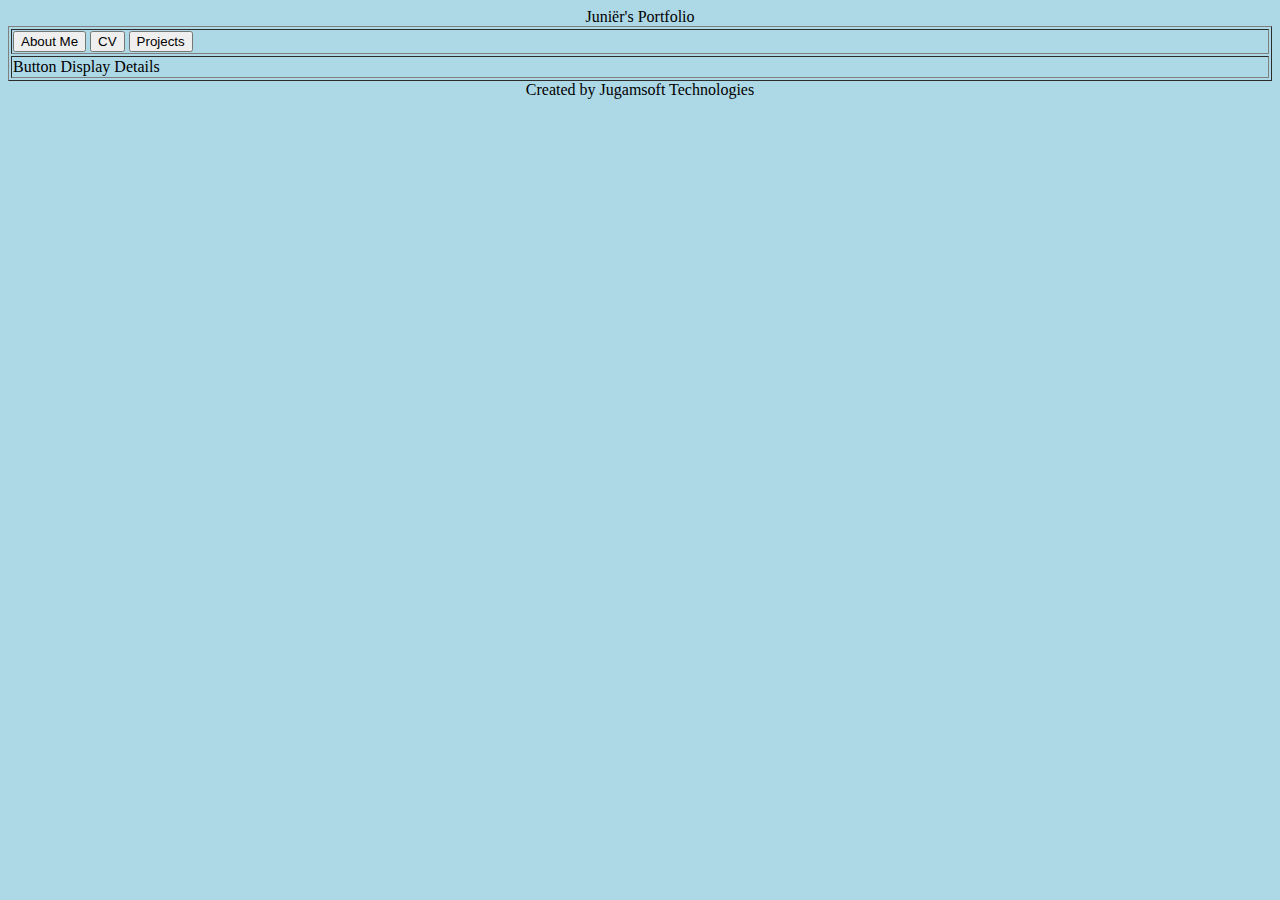
==== portfolio-structure.html @ 2556d3be "fixed css linking and added body background color" ====
<!DOCTYPE html>
<html lang="en">
<head>
    <meta charset="UTF-8">
    <meta name="viewport" content="width=device-width, initial-scale=1.0">
    <title>Juniër's Portfolio</title>
    <link rel="stylesheet" href="portfolio-style.css">
</head>
<body>
    <header>
        <center>Juniër's Portfolio</center>
    </header>

    <script src="portfolio-behaviour.js"></script>

    <table border="1" align="center" width="100%">
        <tr>
            <td>
                <Button id="btnAbout">About Me</Button>
                <Button id="btnCV">CV</Button>
                <Button id="btnProjects">Projects</Button>
            </td>
        </tr>
        <tr>
            <td>Button Display Details</td>
        </tr>
    </table>

    <footer>
        <center>Created by Jugamsoft Technologies</center>
    </footer>
</body>
</html>
---- portfolio-style.css ----
body {
    background-color:lightblue;
}
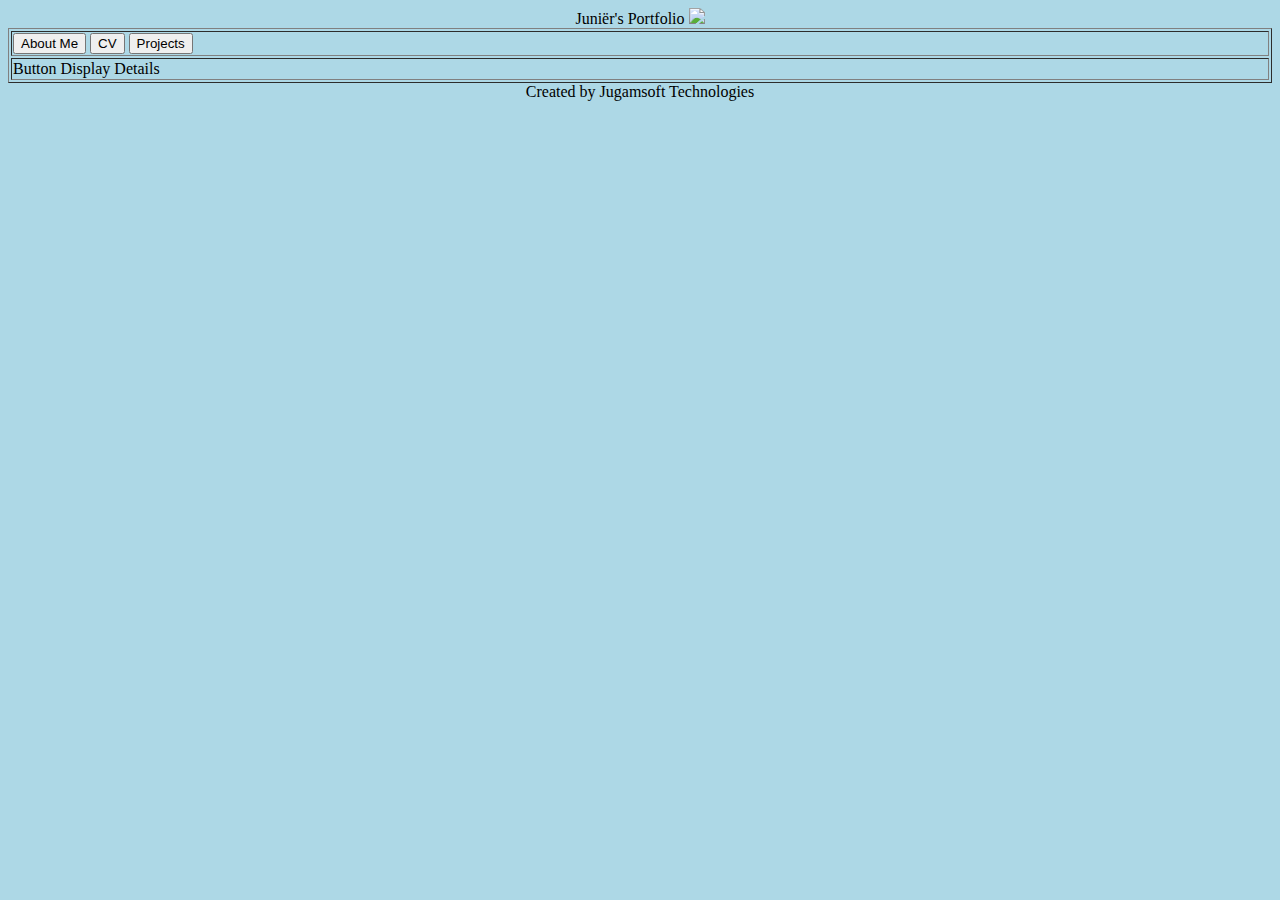
==== commit a8908207: "added an static folder and added my profile pic in it" ====
--- a/portfolio-structure.html
+++ b/portfolio-structure.html
@@ -8,7 +8,11 @@
 </head>
 <body>
     <header>
-        <center>Juniër's Portfolio</center>
+        <center>
+            Juniër's Portfolio 
+            <img src="#">
+        </center>
+        
     </header>
 
     <script src="portfolio-behaviour.js"></script>
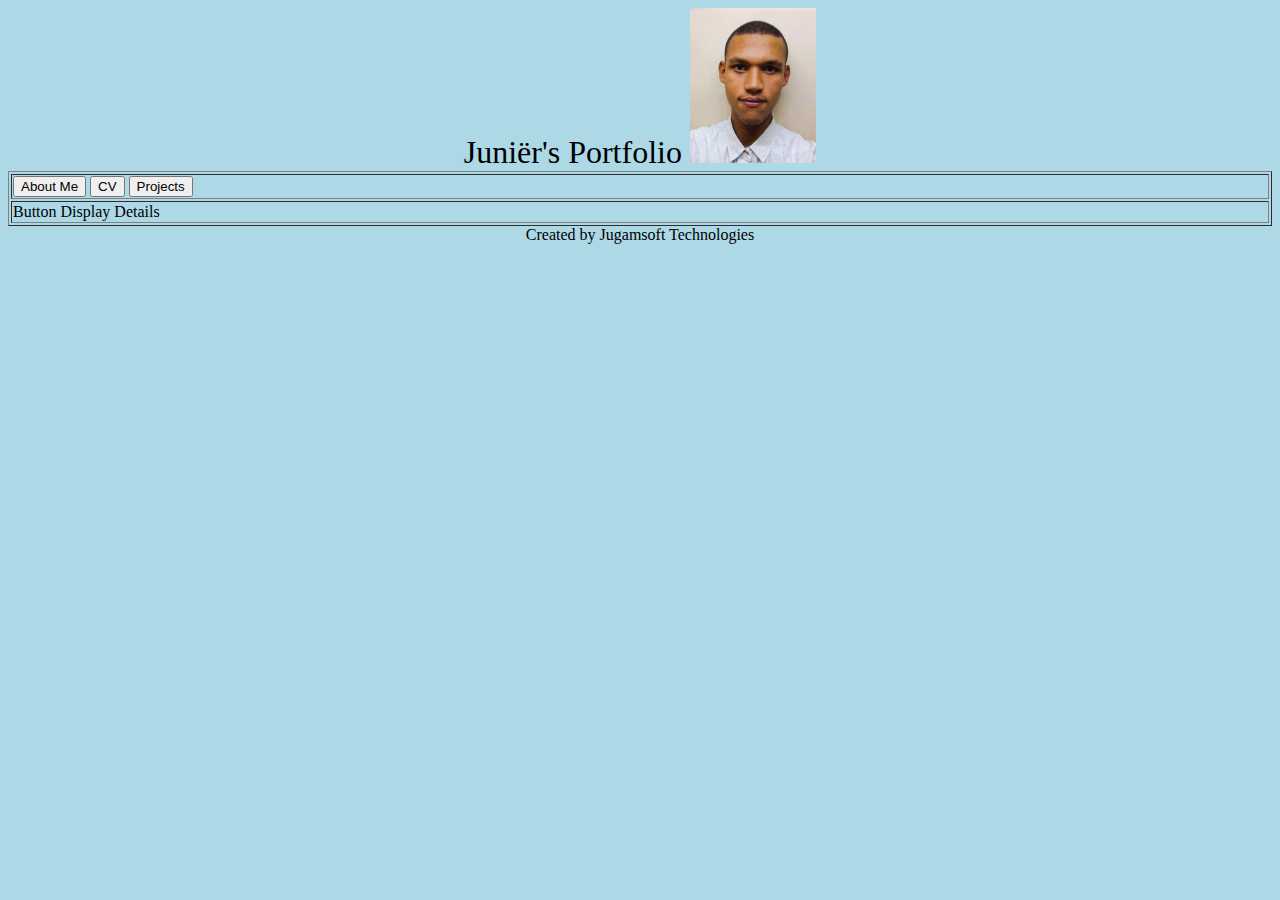
==== commit 41aad783: "updated image name" ====
--- a/portfolio-structure.html
+++ b/portfolio-structure.html
@@ -10,7 +10,7 @@
     <header>
         <center>
             Juniër's Portfolio 
-            <img src="#">
+            <img width="10%" height="10%" src="static/profilePic.jpg">
         </center>
         
     </header>
--- a/portfolio-style.css
+++ b/portfolio-style.css
@@ -1,3 +1,9 @@
+header{
+    font-size: xx-large;
+    vertical-align: middle;
+}
+
 body {
     background-color:lightblue;
-}+}
+
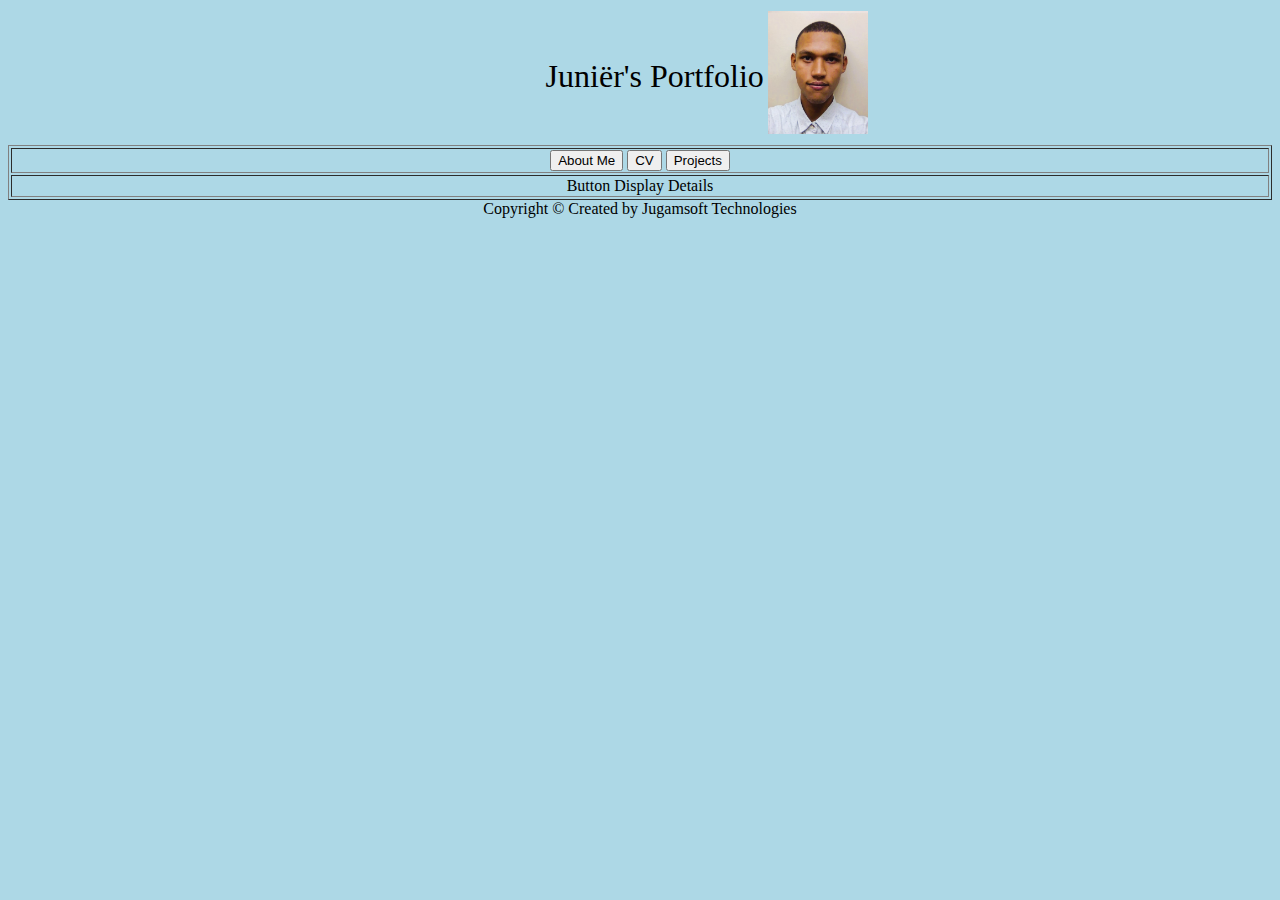
==== commit bea9c0ef: "fixed alignment and header text and image alignment" ====
--- a/portfolio-structure.html
+++ b/portfolio-structure.html
@@ -8,30 +8,31 @@
 </head>
 <body>
     <header>
-        <center>
-            Juniër's Portfolio 
-            <img width="10%" height="10%" src="static/profilePic.jpg">
-        </center>
-        
+        <table align="center" border="0">
+            <tr>
+                <td width="60%" align="right">Juniër's Portfolio </td>
+                <td width="40%" align="left"><img width="20%" src="static/profilePic.jpg"></td>
+            </tr>
+        </table>        
     </header>
 
     <script src="portfolio-behaviour.js"></script>
 
     <table border="1" align="center" width="100%">
         <tr>
-            <td>
+            <td align="center">
                 <Button id="btnAbout">About Me</Button>
                 <Button id="btnCV">CV</Button>
                 <Button id="btnProjects">Projects</Button>
             </td>
         </tr>
         <tr>
-            <td>Button Display Details</td>
+            <td align="center">Button Display Details</td>
         </tr>
     </table>
 
     <footer>
-        <center>Created by Jugamsoft Technologies</center>
+        <center>Copyright &copy; Created by Jugamsoft Technologies</center>
     </footer>
 </body>
 </html>--- a/portfolio-style.css
+++ b/portfolio-style.css
@@ -1,6 +1,5 @@
 header{
     font-size: xx-large;
-    vertical-align: middle;
 }
 
 body {
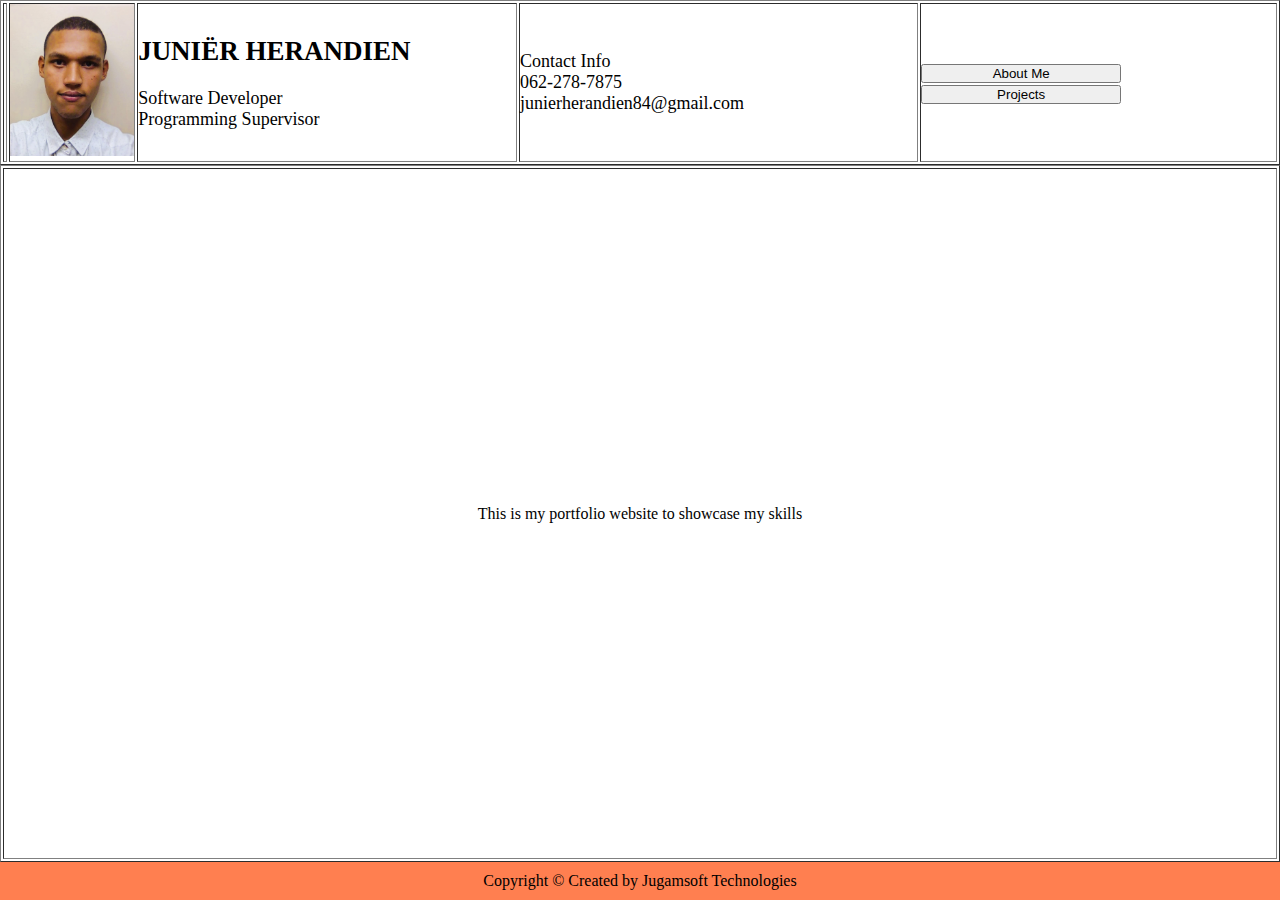
==== commit ca582daf: "added contact details" ====
--- a/portfolio-structure.html
+++ b/portfolio-structure.html
@@ -7,32 +7,48 @@
     <link rel="stylesheet" href="portfolio-style.css">
 </head>
 <body>
-    <header>
-        <table align="center" border="0">
+        <header>
+            <table border="1" width="100%">
+                <tr>
+                    
+                    <td>
+                        <td width="10%">
+                            <img src="static/profilePic.jpg">
+                        </td>
+                        <td width="30%">
+                            <h2>JUNIËR HERANDIEN</h2><br>
+                            Software Developer<br>
+                            Programming Supervisor
+                        </td>                           
+                    </td>
+                    <td>
+                        Contact Info<br>
+                        062-278-7875<br>
+                        junierherandien84@gmail.com
+                    </td>
+                    <td>
+                        <button id="btnAbout">About Me</button><br>
+                        <button id="btnProjects">Projects</button>
+                    </td>
+                </tr>    
+            </table>    
+        </header>
+
+        <table border="1" align="center" width="100%" height="100%">
+            
             <tr>
-                <td width="60%" align="right">Juniër's Portfolio </td>
-                <td width="40%" align="left"><img width="20%" src="static/profilePic.jpg"></td>
+                <td align="center">
+                    <Label id="bodyText">
+                        This is my portfolio website to showcase my skills
+                    </Label>
+                </td>
             </tr>
-        </table>        
-    </header>
+        </table>
 
+        <footer>
+            <center>Copyright &copy; Created by Jugamsoft Technologies</center>
+        </footer>
+    
     <script src="portfolio-behaviour.js"></script>
-
-    <table border="1" align="center" width="100%">
-        <tr>
-            <td align="center">
-                <Button id="btnAbout">About Me</Button>
-                <Button id="btnCV">CV</Button>
-                <Button id="btnProjects">Projects</Button>
-            </td>
-        </tr>
-        <tr>
-            <td align="center">Button Display Details</td>
-        </tr>
-    </table>
-
-    <footer>
-        <center>Copyright &copy; Created by Jugamsoft Technologies</center>
-    </footer>
 </body>
 </html>--- a/portfolio-style.css
+++ b/portfolio-style.css
@@ -1,8 +1,36 @@
-header{
-    font-size: xx-large;
+/* Clear all formatting from controls beforehand (*means everything) */
+* {
+    margin: 0;
+    padding: 0;
+    box-sizing: border-box;
 }
 
-body {
-    background-color:lightblue;
+/*Ensure html and body takes up full screen size */
+html, body{
+    height: 100%;
 }
 
+header{
+    font-size: large;
+}
+
+body{
+    display: flex;
+    flex-direction: column;
+}
+
+footer{
+    background-color: coral;
+    padding: 10px 0;
+    margin-top: auto;
+    bottom: 0;
+}
+
+img{
+    width: 100%;
+}
+
+button{
+    vertical-align: middle;
+    width: 200px;
+}
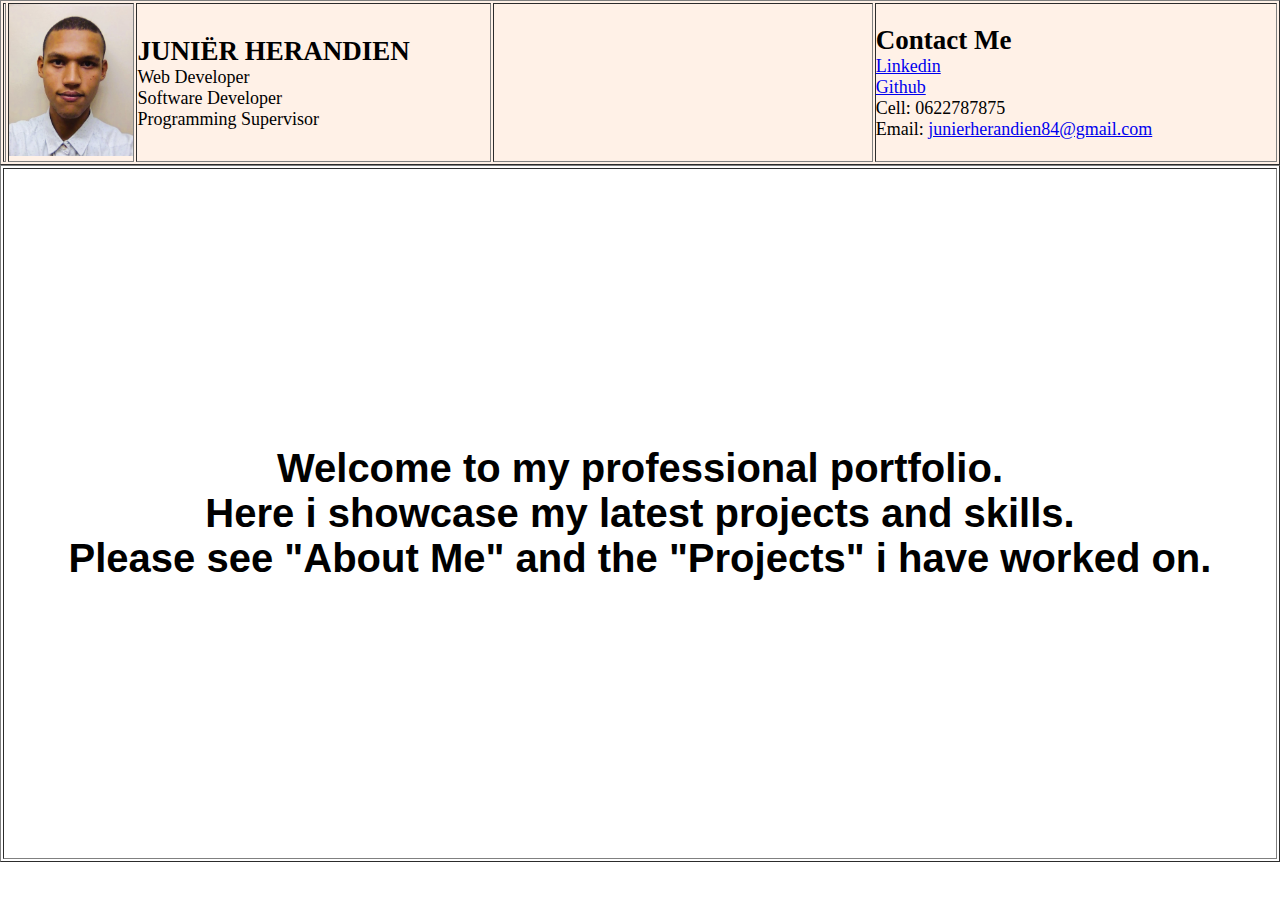
==== commit 52a5c455: "added welcome button and animations" ====
--- a/portfolio-structure.html
+++ b/portfolio-structure.html
@@ -15,21 +15,26 @@
                         <td width="10%">
                             <img src="static/profilePic.jpg">
                         </td>
-                        <td width="30%">
-                            <h2>JUNIËR HERANDIEN</h2><br>
-                            Software Developer<br>
+                        <td width="28%">
+                            <h2>JUNIËR HERANDIEN</h2>
+                            Web Developer<br>
+                            Software Developer<br>                            
                             Programming Supervisor
                         </td>                           
                     </td>
-                    <td>
-                        Contact Info<br>
-                        062-278-7875<br>
-                        junierherandien84@gmail.com
+                    <td width="30%" align="center">
+                        <button id="btnAbout">About Me</button><br><br>
+                        <button id="btnProjects">Projects</button>
                     </td>
                     <td>
-                        <button id="btnAbout">About Me</button><br>
-                        <button id="btnProjects">Projects</button>
+                        <h2>Contact Me</h2>
+                        <a href="#">Linkedin</a><br> 
+                        <a href="#">Github</a><br>
+                        Cell: 0622787875<br>
+                        Email: <a href="mailto: junierherandien84@gmail.com">junierherandien84@gmail.com</a>
+                        
                     </td>
+                    
                 </tr>    
             </table>    
         </header>
@@ -39,7 +44,10 @@
             <tr>
                 <td align="center">
                     <Label id="bodyText">
-                        This is my portfolio website to showcase my skills
+                        <h1>Welcome to my professional portfolio.<br>
+                            Here i showcase my latest projects and skills.<br>
+                            Please see "About Me" and the "Projects" i have worked on.
+                        </h1>
                     </Label>
                 </td>
             </tr>
--- a/portfolio-style.css
+++ b/portfolio-style.css
@@ -11,7 +11,20 @@
 }
 
 header{
+    background-color: rgba(255, 239, 228, 0.881);
     font-size: large;
+    animation: fadeIn 1s ease-out;
+}
+
+@keyframes fadeIn {
+    0% {
+        opacity: 0;
+        transform: translateY(-20px);
+    }
+    100% {
+        opacity: 1;
+        transform: translateY(0);
+    }
 }
 
 body{
@@ -24,13 +37,67 @@
     padding: 10px 0;
     margin-top: auto;
     bottom: 0;
+    opacity: 0; /* Initially hidden */
+    animation: fadeInFooter 1s ease-out forwards;
 }
+
+@keyframes fadeInFooter {
+    0% {
+        opacity: 0;
+    }
+    100% {
+        opacity: 1;
+    }
+}
+
 
 img{
     width: 100%;
 }
 
-button{
+button {
     vertical-align: middle;
     width: 200px;
+    height: 50px;
+    background-color: rgb(205, 205, 205);
+    color: rgb(0, 0, 0);
+    border: 0;
+    cursor: pointer;
+    transition: background-color 0.4s ease;
+    opacity: 0; /* Initially hidden */
+    animation: fadeInButton 2s ease-out forwards;
+    transition: opacity 0.4s ease; /* Smooth transition for opacity */
 }
+
+@keyframes fadeInButton {
+    0% {
+        opacity: 0;
+        transform: translateY(20px);
+    }
+    100% {
+        opacity: 1;
+        transform: translateY(0);
+    }
+}
+
+
+button:hover {
+    background-color: #45a049;
+}
+
+/* Animation for welcome message */
+#bodyText h1 {
+    font-family: 'Lucida Sans', 'Lucida Sans Regular', 'Lucida Grande', 'Lucida Sans Unicode', Geneva, Verdana, sans-serif;
+    font-size: 2.5rem; /* Adjust font size for impact */
+    animation: scaleText 2.0s cubic-bezier(0.68, -0.55, 0.265, 1.55) forwards,
+               fadeInText 1.5s ease-out forwards;
+}
+
+@keyframes scaleText {
+    0% {
+        transform: scale(0.8);
+    }
+    100% {
+        transform: scale(1);
+    }
+}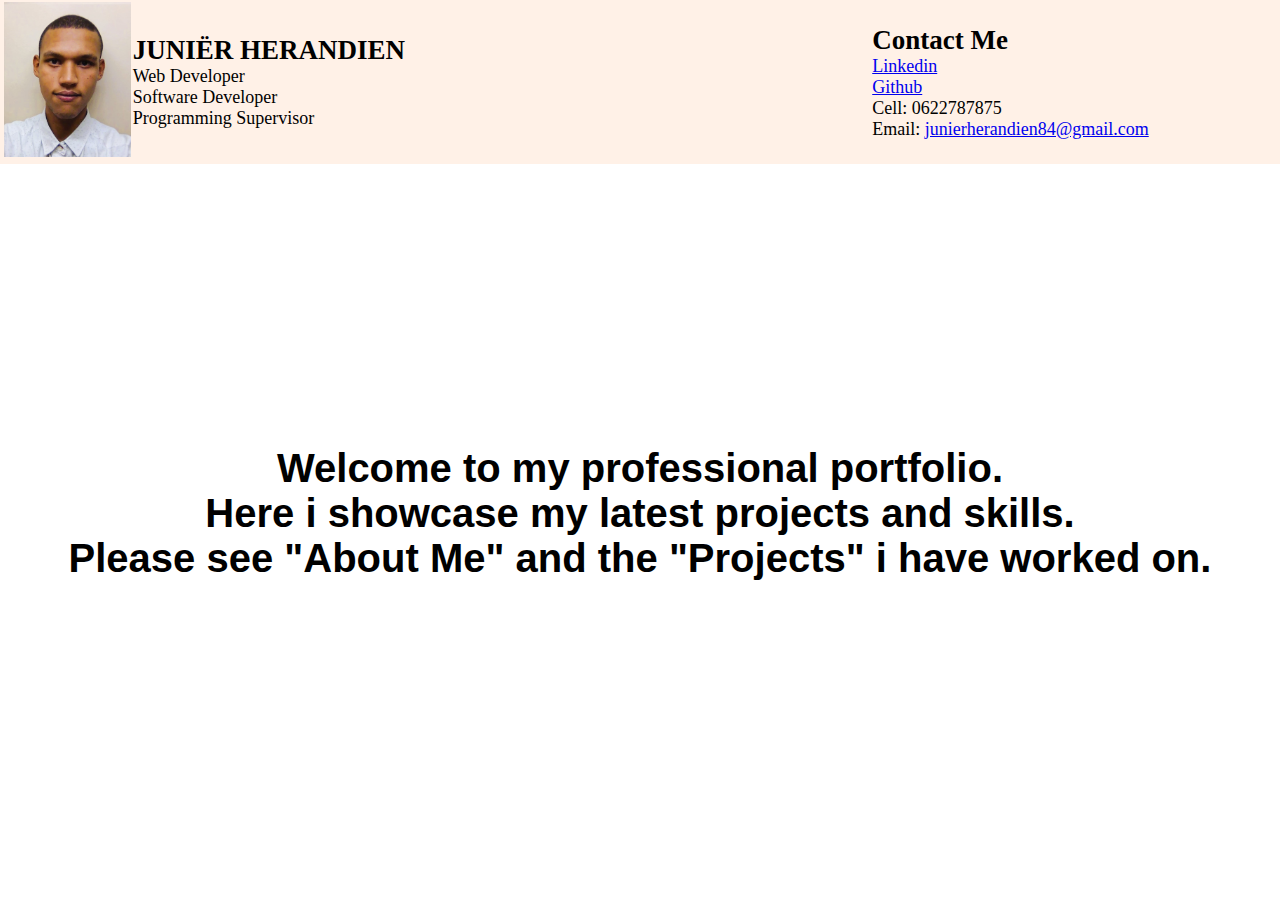
==== commit 037b8e98: "Update portfolio-structure.html" ====
--- a/portfolio-structure.html
+++ b/portfolio-structure.html
@@ -8,7 +8,7 @@
 </head>
 <body>
         <header>
-            <table border="1" width="100%">
+            <table border="0" width="100%">
                 <tr>
                     
                     <td>
@@ -39,7 +39,7 @@
             </table>    
         </header>
 
-        <table border="1" align="center" width="100%" height="100%">
+        <table border="0" align="center" width="100%" height="100%">
             
             <tr>
                 <td align="center">
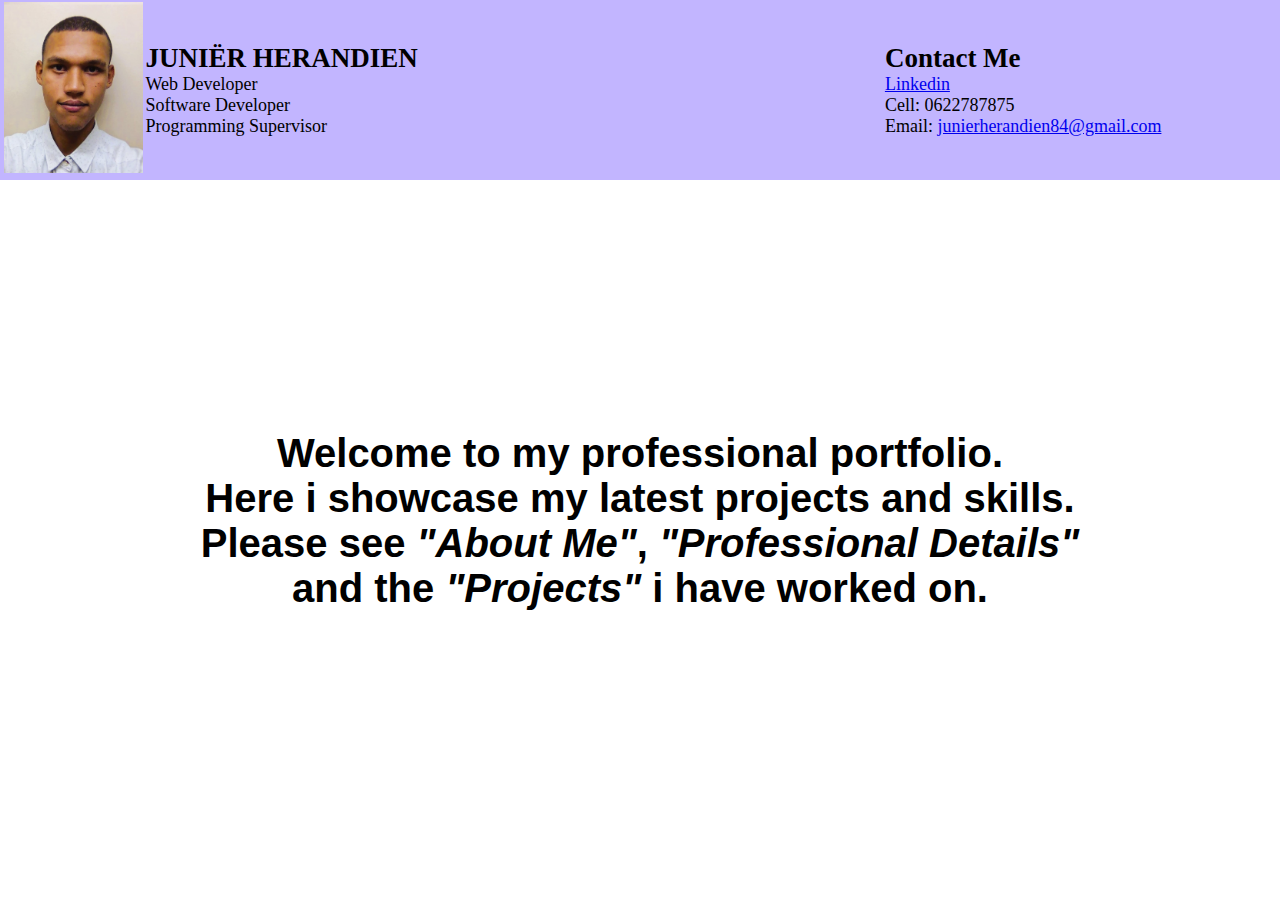
==== commit 8460eece: "added my linkedin account link and changed the header bg colour" ====
--- a/portfolio-structure.html
+++ b/portfolio-structure.html
@@ -12,7 +12,7 @@
                 <tr>
                     
                     <td>
-                        <td width="10%">
+                        <td width="11%">
                             <img src="static/profilePic.jpg">
                         </td>
                         <td width="28%">
@@ -23,13 +23,13 @@
                         </td>                           
                     </td>
                     <td width="30%" align="center">
-                        <button id="btnAbout">About Me</button><br><br>
+                        <button id="btnAbout">About Me</button><br>
+                        <button id="btnDetails">Professional Details</button><br>
                         <button id="btnProjects">Projects</button>
                     </td>
                     <td>
                         <h2>Contact Me</h2>
-                        <a href="#">Linkedin</a><br> 
-                        <a href="#">Github</a><br>
+                        <a href="https://www.linkedin.com/in/juni%C3%ABr-herandien-0b8867277/">Linkedin</a><br> 
                         Cell: 0622787875<br>
                         Email: <a href="mailto: junierherandien84@gmail.com">junierherandien84@gmail.com</a>
                         
@@ -46,7 +46,7 @@
                     <Label id="bodyText">
                         <h1>Welcome to my professional portfolio.<br>
                             Here i showcase my latest projects and skills.<br>
-                            Please see "About Me" and the "Projects" i have worked on.
+                            Please see <i>"About Me"</i>, <i>"Professional Details"</i><br>and the <i>"Projects"</i> i have worked on.
                         </h1>
                     </Label>
                 </td>
--- a/portfolio-style.css
+++ b/portfolio-style.css
@@ -11,7 +11,7 @@
 }
 
 header{
-    background-color: rgba(255, 239, 228, 0.881);
+    background-color: rgba(175, 158, 255, 0.76);
     font-size: large;
     animation: fadeIn 1s ease-out;
 }
@@ -59,7 +59,7 @@
     vertical-align: middle;
     width: 200px;
     height: 50px;
-    background-color: rgb(205, 205, 205);
+    background-color: rgb(237, 237, 237);
     color: rgb(0, 0, 0);
     border: 0;
     cursor: pointer;
